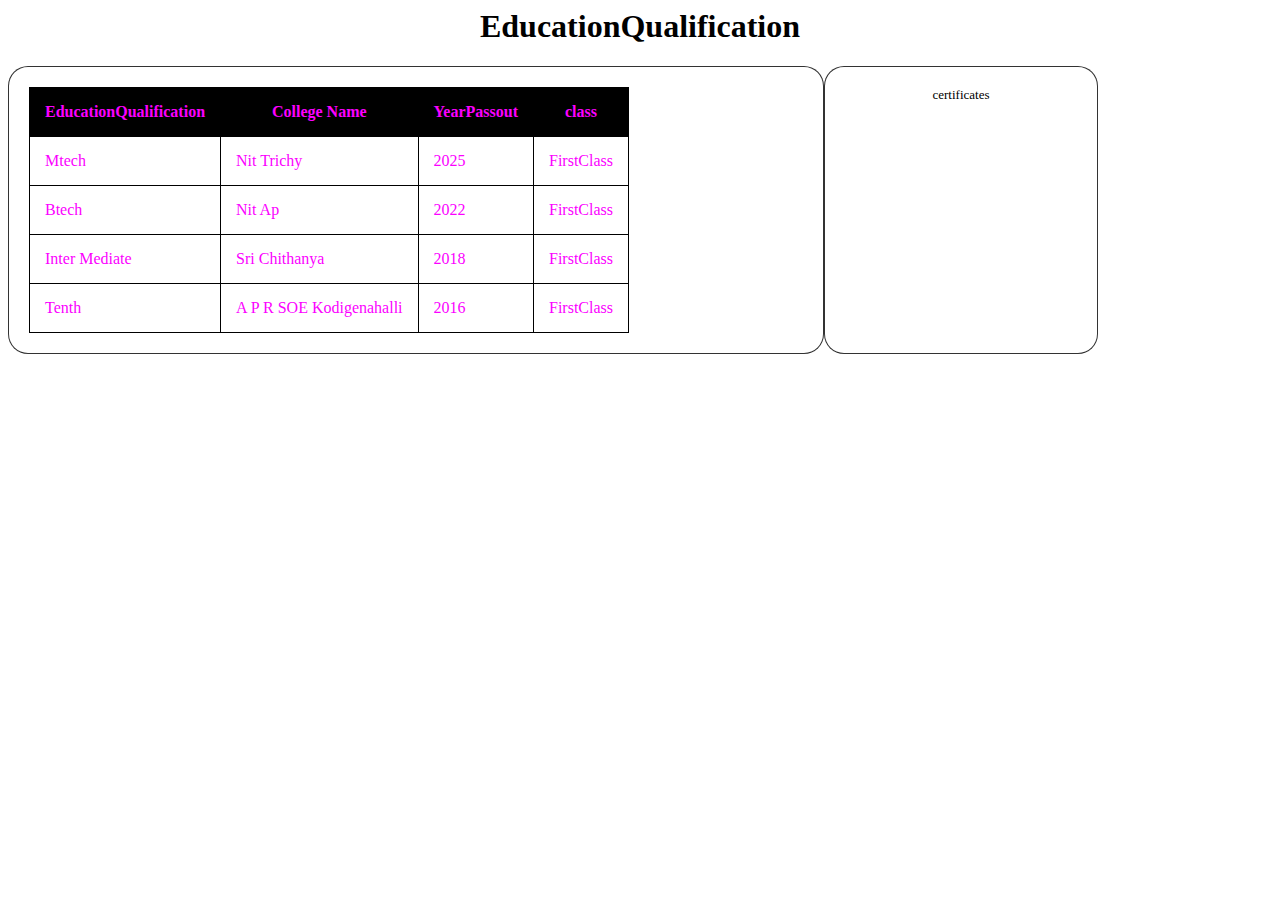
==== education.html @ 32e6bc38 "Add files via upload" ====
<html>
    <style>
        table,th,td,tr{
            border: 1px solid black;
            border-collapse: collapse;
           padding: 15px;
           color: rgb(251, 0, 255);
            
        }
        .qual
        {
            background-color: rgb(0, 0, 0);
        }
         .grid-container
            {
                display: grid;
                grid-template-columns: auto auto auto;
                animation-name: grid-item;
                animation-duration: 35s;
                animation-iteration-count: infinite;
            }
            @keyframes grid-item {
                0%   {background-color: rgb(0, 140, 255);}
            25%  {background-color: rgb(169, 143, 255);}
            50%  {background-color: rgb(247, 0, 255);}
            100% {background-color: rgb(210, 158, 69);}
            }
            .grid-item {
            background-color: rgba(255, 255, 255, 0.8);
            border: 1px solid rgba(0, 0, 0, 0.8);
            padding: 20px;
            text-align: center;
            border-radius: 20px;
            font-family: 'Times New Roman', Times, serif;
            font-size: small;
            }
    </style>
    <body>
        <center><h1>EducationQualification</h1></center>
        <div class="grid-container">
            <div class="grid-item">
                <table    >
                    <tr class="qual">
                        <th>EducationQualification</th>
                        <th>College Name</th>
                        <th>YearPassout</th>
                        <th>class</th>
                    </tr>
                    <tr>
                        <td>Mtech</td>
                        <td>Nit Trichy</td>
                        <td>2025</td>
                        <td>FirstClass</td>
                    </tr>
                    <tr>
                        <td>Btech</td>
                        <td>Nit Ap</td>
                        <td>2022</td>
                        <td>FirstClass</td>
                    </tr>
                    <tr>
                        <td>Inter Mediate
                        <td>Sri Chithanya</td>
                        <td>2018</td>
                        <td>FirstClass</td>
                    </tr>
                    <tr>
                        <td>Tenth</td>
                        <td>A P R SOE Kodigenahalli</td>
                        <td>2016</td>
                        <td>FirstClass</td>
                    </tr>
        
                </table>
            </div>
            <div class="grid-item"> certificates</div>
        </div>
        
    </body>
</html>
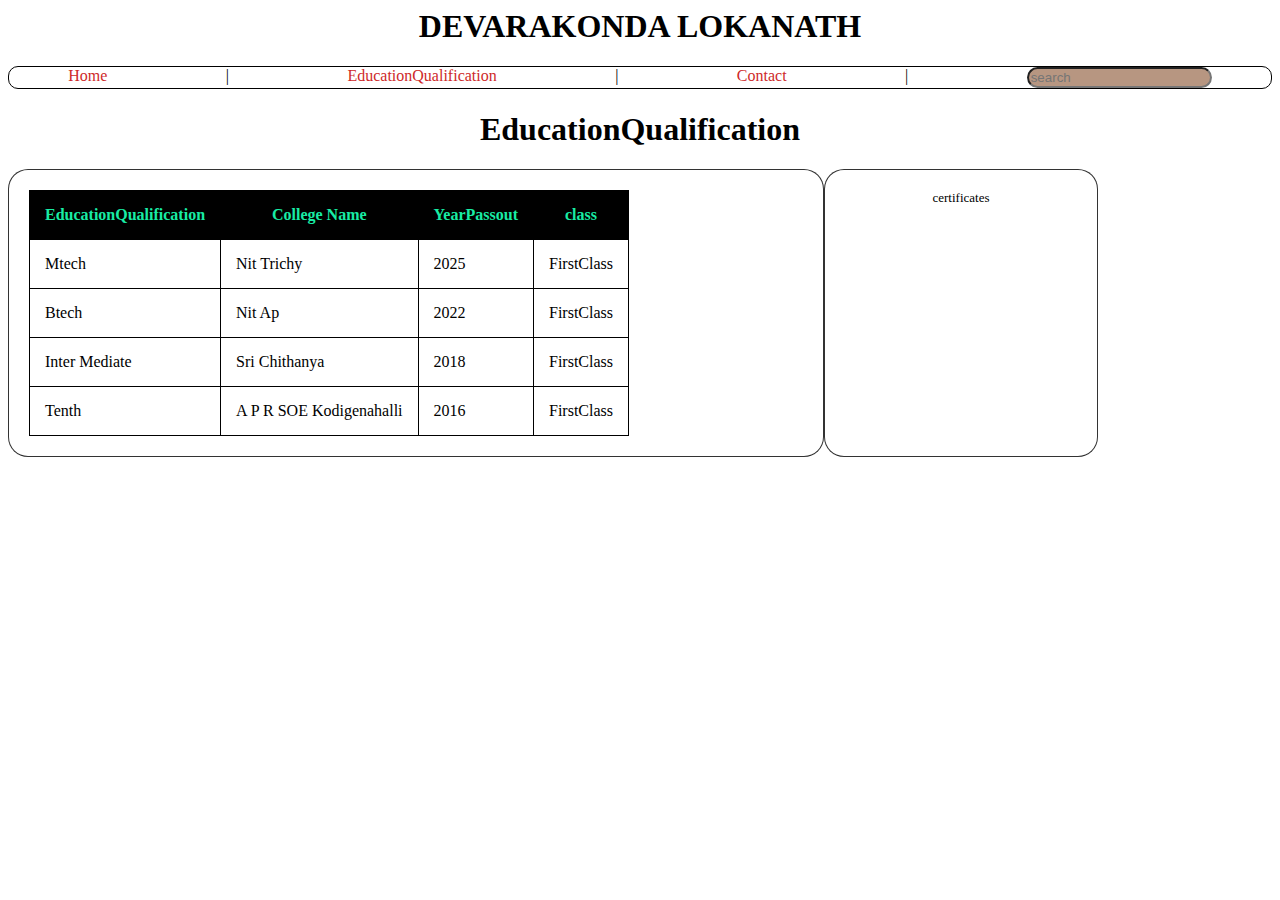
==== commit 702fd8ab: "Add files via upload" ====
--- a/education.html
+++ b/education.html
@@ -1,23 +1,30 @@
 <html>
+    <link rel="stylesheet" href="./pagestyles.css">
     <style>
-        table,th,td,tr{
-            border: 1px solid black;
-            border-collapse: collapse;
-           padding: 15px;
-           color: rgb(251, 0, 255);
+        th{
+            color: rgb(24, 236, 165);
+        }
+       
+            table,th,td,tr{
+                border: 1px solid black;
+                border-collapse: collapse;
+               padding: 15px;
+                
+            }
+            .qual
+            {
+                background-color: rgb(0, 0, 0);
+                color: aqua;
             
-        }
-        .qual
-        {
-            background-color: rgb(0, 0, 0);
-        }
-         .grid-container
+            }
+            .grid-container
             {
                 display: grid;
                 grid-template-columns: auto auto auto;
                 animation-name: grid-item;
                 animation-duration: 35s;
                 animation-iteration-count: infinite;
+
             }
             @keyframes grid-item {
                 0%   {background-color: rgb(0, 140, 255);}
@@ -34,8 +41,18 @@
             font-family: 'Times New Roman', Times, serif;
             font-size: small;
             }
+           
     </style>
     <body>
+        <center> <h1 >DEVARAKONDA LOKANATH</h1></center>
+         <div class="mainpage">
+             <nav class="navsection">
+                 <a href="./index.html" target="_self" >Home</a>|
+                 <a href="./education.html" target="_self" >EducationQualification</a>|
+                 <a href="./contact.html" >Contact</a>|
+                 <input class="search" text="fsrch" id="fsrch" placeholder="search">
+             </nav>
+         </div>
         <center><h1>EducationQualification</h1></center>
         <div class="grid-container">
             <div class="grid-item">
@@ -46,7 +63,7 @@
                         <th>YearPassout</th>
                         <th>class</th>
                     </tr>
-                    <tr>
+                    <tr >
                         <td>Mtech</td>
                         <td>Nit Trichy</td>
                         <td>2025</td>
--- a/pagestyles.css
+++ b/pagestyles.css
@@ -0,0 +1,24 @@
+.mainpage
+{
+    border: 1px solid black;
+    border-radius: 10px;
+    justify-content: space-around;
+}
+.navsection
+{
+    display: flex; 
+    justify-content: space-around;               
+}
+a:link
+{
+              
+    color: rgb(206, 41, 41);             
+    text-decoration:none;
+  
+}
+.search
+{
+    border-radius: 15px;
+    background-color: rgb(183, 150, 129);
+    display: block;
+}
